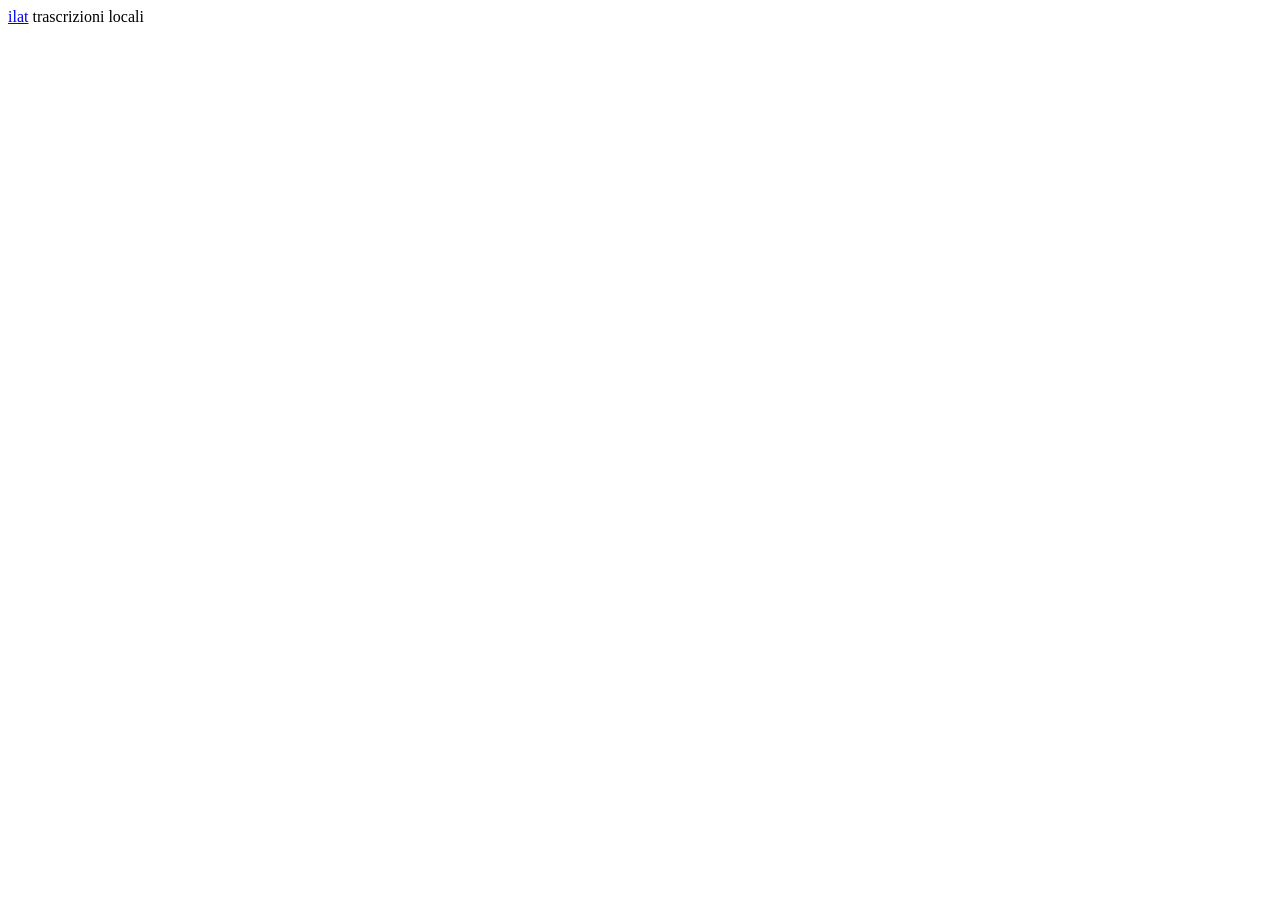
==== src/ilat/app/static/index.html @ 32c892de "Add local web UI for recorded calls (ilat serve) FastAPI on 127.0.0.1 with a dependency-free page: l" ====
<!doctype html>
<html lang="it">
<head>
  <meta charset="utf-8">
  <meta name="viewport" content="width=device-width, initial-scale=1">
  <title>ilat</title>
  <link rel="stylesheet" href="/static/style.css">
</head>
<body>
  <header class="top">
    <a href="#/" class="brand">ilat</a>
    <span class="subtitle">trascrizioni locali</span>
  </header>
  <main id="main"></main>
  <div id="audio"></div>
  <script src="/static/app.js"></script>
</body>
</html>
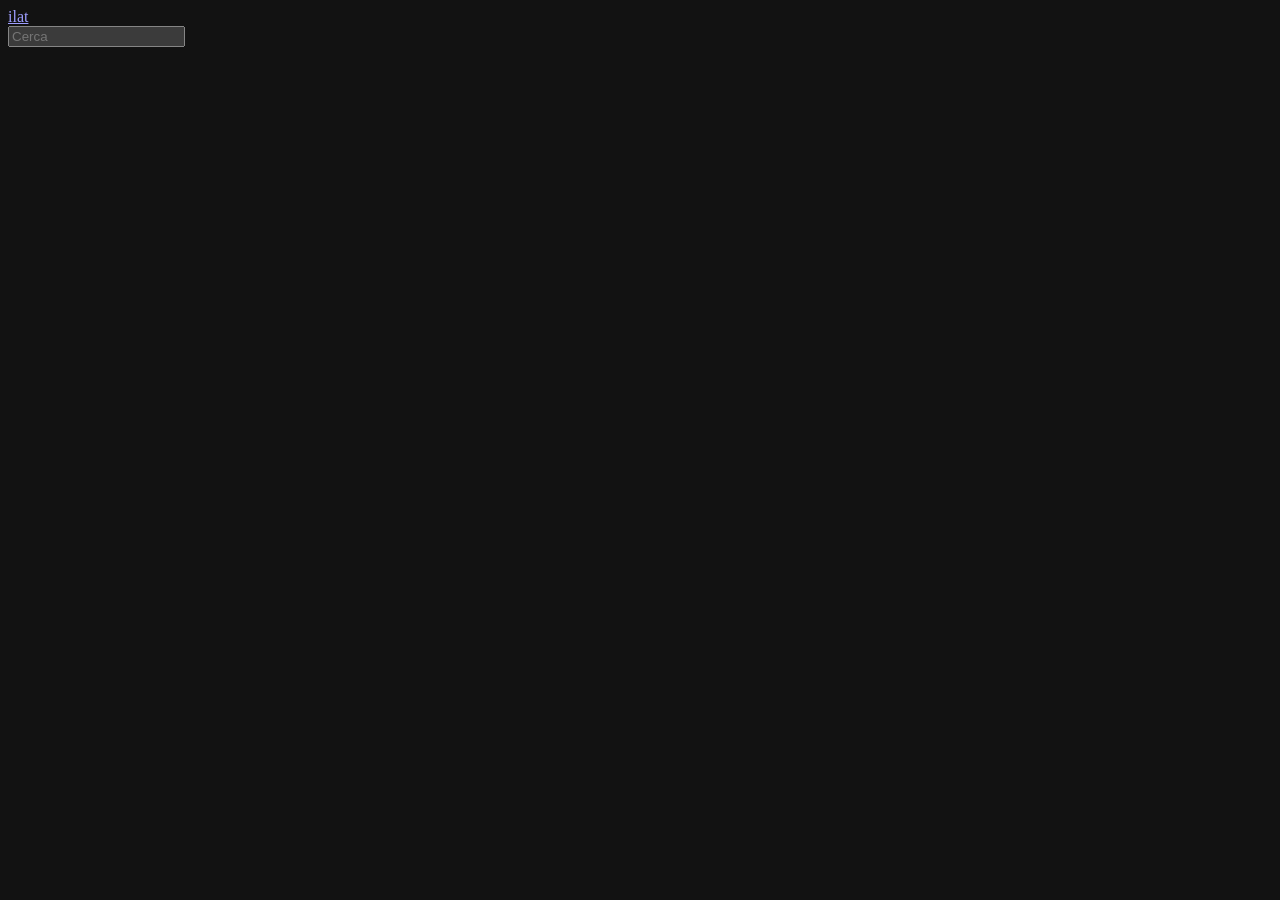
==== commit 8eedd036: "Redesign the app: black and minimal, calls in a sidebar, floating recorder Sidebar with search and c" ====
--- a/src/ilat/app/static/index.html
+++ b/src/ilat/app/static/index.html
@@ -3,16 +3,21 @@
 <head>
   <meta charset="utf-8">
   <meta name="viewport" content="width=device-width, initial-scale=1">
+  <meta name="color-scheme" content="dark">
   <title>ilat</title>
   <link rel="stylesheet" href="/static/style.css">
 </head>
 <body>
-  <header class="top">
-    <a href="#/" class="brand">ilat</a>
-    <span class="subtitle">trascrizioni locali</span>
-  </header>
-  <main id="main"></main>
-  <div id="audio"></div>
+  <aside class="sidebar">
+    <div class="side-top">
+      <a href="#/" class="brand">ilat</a>
+    </div>
+    <div id="recorder" class="recorder"></div>
+    <div class="search"><input id="search" type="search" placeholder="Cerca" autocomplete="off"></div>
+    <nav id="calls" class="calls" aria-label="Registrazioni"></nav>
+  </aside>
+  <main id="main" class="main"></main>
+  <div id="audio" hidden></div>
   <script src="/static/app.js"></script>
 </body>
 </html>
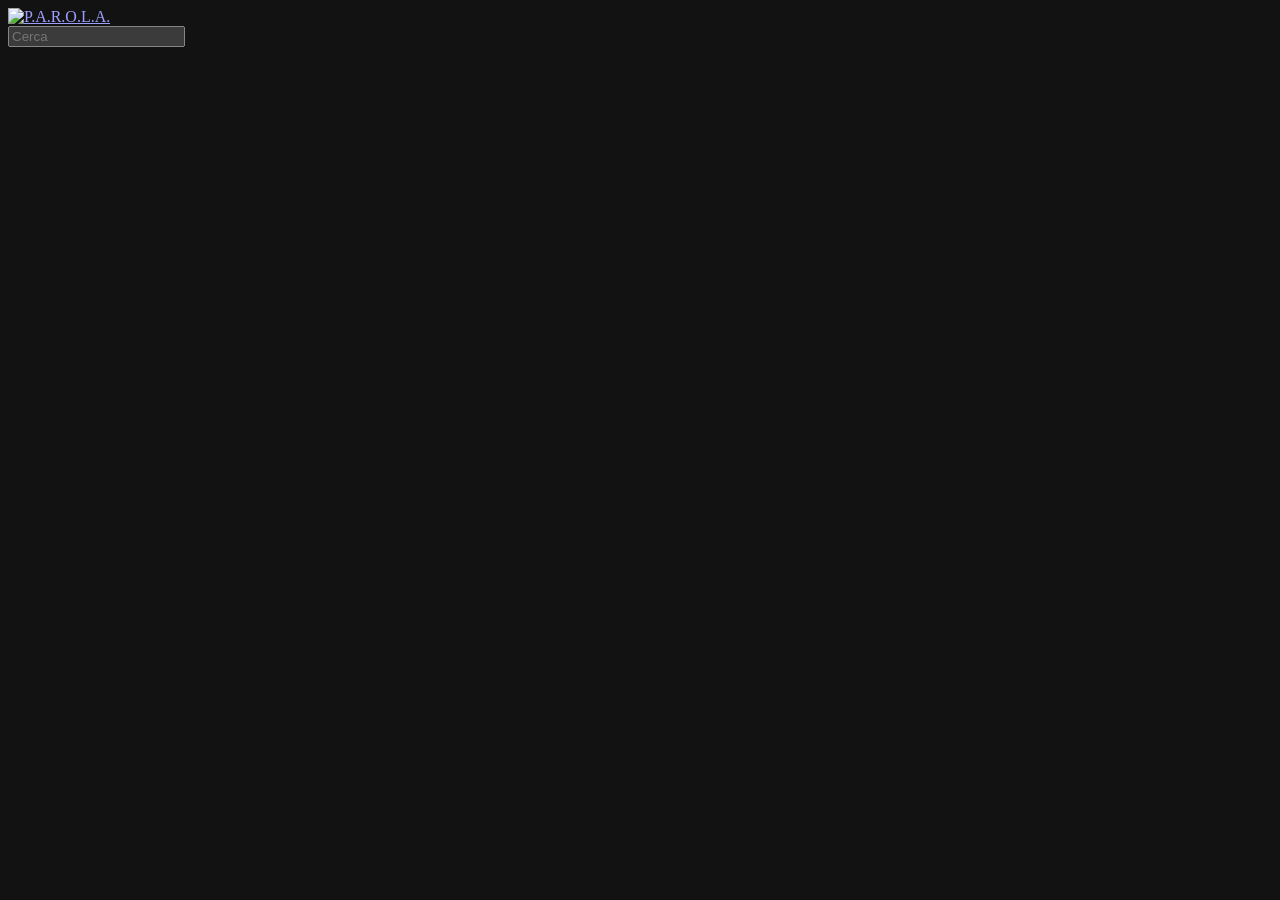
==== commit 9b5b50c2: "Name the app P.A.R.O.L.A.: logo in the README header and the sidebar The sidebar logo is a transpare" ====
--- a/src/ilat/app/static/index.html
+++ b/src/ilat/app/static/index.html
@@ -4,13 +4,13 @@
   <meta charset="utf-8">
   <meta name="viewport" content="width=device-width, initial-scale=1">
   <meta name="color-scheme" content="dark">
-  <title>ilat</title>
+  <title>P.A.R.O.L.A.</title>
   <link rel="stylesheet" href="/static/style.css">
 </head>
 <body>
   <aside class="sidebar">
     <div class="side-top">
-      <a href="#/" class="brand">ilat</a>
+      <a href="#/" class="brand"><img src="/static/parola.png" alt="P.A.R.O.L.A." width="200" height="35"></a>
     </div>
     <div id="recorder" class="recorder"></div>
     <div class="search"><input id="search" type="search" placeholder="Cerca" autocomplete="off"></div>
@@ -18,6 +18,7 @@
   </aside>
   <main id="main" class="main"></main>
   <div id="audio" hidden></div>
+  <div id="toast" class="toast" role="status"></div>
   <script src="/static/app.js"></script>
 </body>
 </html>
